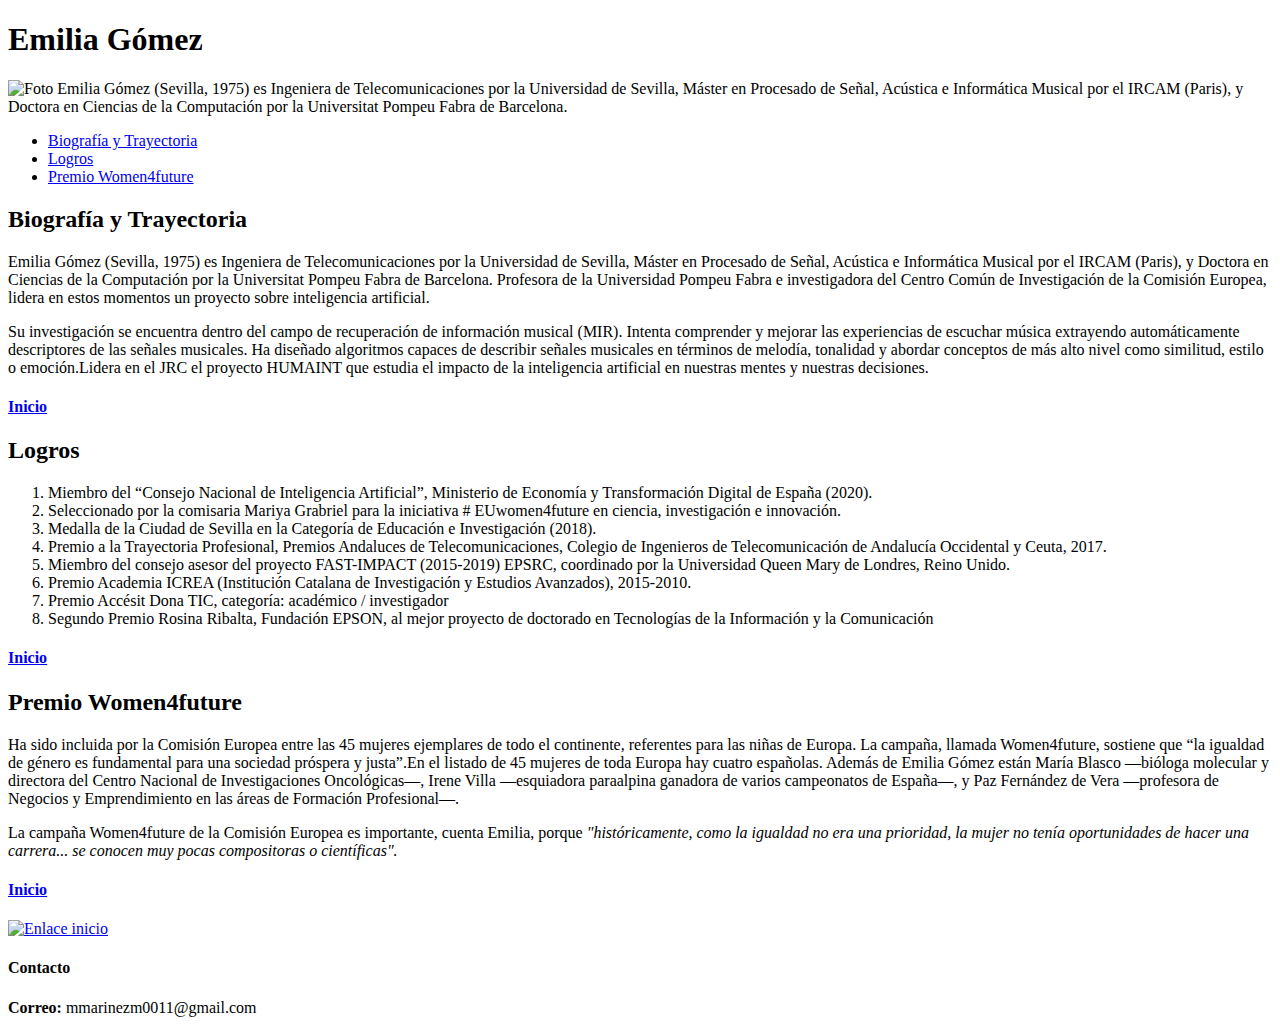
==== index.html @ b56e1de5 "Add files via upload" ====
<!DOCTYPE html>
<html lang="es">
<head> 
    <title>Emilia Gómez</title>
    <link href="emiliagomez.css" rel="stylessheet">
    <meta charset="UTF-8">
    <meta name="viewport" content="width=device-width, initial-scale=1">
    <meta name="robots" content="index, nofollow">
    </head>

<body>
    <header>
    <h1 id="inicio">Emilia Gómez</h1>
    </header>
    <p><img src="https://pbs.twimg.com/profile_images/1194250737427079170/UJ_YauFz_400x400.jpg" alt="Foto" width=250 height=250> 

Emilia Gómez (Sevilla, 1975) es Ingeniera de Telecomunicaciones por la Universidad de Sevilla, Máster en Procesado de Señal, Acústica e Informática Musical por el IRCAM (Paris), y Doctora en Ciencias de la Computación por la Universitat Pompeu Fabra de Barcelona.
</p>
<ul>
  <li><a href="#1">Biografía y Trayectoria</a></li>
  <li><a href="#2">Logros</a></li>
  <li><a href="#3">Premio Women4future</a></li>
</ul>
<h2 id="1">Biografía y Trayectoria</h2>
  <p>Emilia Gómez (Sevilla, 1975) es Ingeniera de Telecomunicaciones por la Universidad de Sevilla, Máster en Procesado de Señal, Acústica e Informática Musical por el IRCAM (Paris), y Doctora en Ciencias de la Computación por la Universitat Pompeu Fabra de Barcelona. Profesora de la Universidad Pompeu Fabra e investigadora del Centro Común de Investigación de la Comisión Europea, lidera en estos momentos un proyecto sobre inteligencia artificial.   
</p>
<p>Su investigación se encuentra dentro del campo de recuperación de información musical (MIR). Intenta comprender y mejorar las experiencias de escuchar música extrayendo automáticamente descriptores de las señales musicales. Ha diseñado algoritmos capaces de describir señales musicales en términos de melodía, tonalidad y abordar conceptos de más alto nivel como similitud, estilo o emoción.Lidera en el JRC el proyecto HUMAINT que estudia el impacto de la inteligencia artificial en nuestras mentes y nuestras decisiones.</p>
<h4><a 
href="#inicio">Inicio</a></h4>
<h2 id="2">Logros</h2>
<ol>
  <li>Miembro del “Consejo Nacional de Inteligencia Artificial”, Ministerio de Economía y Transformación Digital de España (2020).</li>
<li>Seleccionado por la comisaria Mariya Grabriel para la iniciativa # EUwomen4future en ciencia, investigación e innovación.</li>
<li>Medalla de la Ciudad de Sevilla en la Categoría de Educación e Investigación (2018).</li>
<li>Premio a la Trayectoria Profesional, Premios Andaluces de Telecomunicaciones, Colegio de Ingenieros de Telecomunicación de Andalucía Occidental y Ceuta, 2017.</li>
<li>Miembro del consejo asesor del proyecto FAST-IMPACT (2015-2019) EPSRC, coordinado por la Universidad Queen Mary de Londres, Reino Unido.</li>
<li>Premio Academia ICREA (Institución Catalana de Investigación y Estudios Avanzados), 2015-2010.</li>
<li>Premio Accésit Dona TIC, categoría: académico / investigador</li>
<li>Segundo Premio Rosina Ribalta, Fundación EPSON, al mejor proyecto de doctorado en Tecnologías de la Información y la Comunicación</li>
</ol>
<h4><a 
href="#inicio">Inicio</a></h4>
<h2 id="3">Premio Women4future</h2>
  <p>
   Ha sido incluida por la Comisión Europea entre las 45 mujeres ejemplares de todo el continente, referentes para las niñas de Europa. La campaña, llamada Women4future, sostiene que “la igualdad de género es fundamental para una sociedad próspera y justa”.En el listado de 45 mujeres de toda Europa hay cuatro españolas. Además de Emilia Gómez están María Blasco —bióloga molecular y directora del Centro Nacional de Investigaciones Oncológicas—, Irene Villa —esquiadora paraalpina ganadora de varios campeonatos de España—, y Paz Fernández de Vera —profesora de Negocios y Emprendimiento en las áreas de Formación Profesional—.</p>
<p>La campaña Women4future de la Comisión Europea es importante, cuenta Emilia, porque <em>"históricamente, como la igualdad no era una prioridad, la mujer no tenía oportunidades de hacer una carrera... se conocen muy pocas compositoras o científicas".</em></p>
<h4><a href="#inicio">Inicio</a></h4>
<div>
       <a href="index.html"><img src="https://1.bp.blogspot.com/-kl37mQJUSkw/YFMWCaOIq-I/AAAAAAAAAbs/rqQWPTYKjgI_IE0sG5NS2oO595DZbxGJACNcBGAsYHQ/s0/casa.jpg" alt="Enlace inicio" width=100 height=100></a>
     </div>
<footer>
  <h4>Contacto</h4>
  <p><strong>Correo: </strong>mmarinezm0011@gmail.com</p>
</footer>
</body>
</html>
---- emiliagomez.css ----
body{
  background-color: rgb(245,245,255);
  font-family: times new roman;
}
p{
  margin: 50px;
}
div{
  width: 200px;
  height: 200px;
}
header{
  background-color:rgb(32,32,32);
  height: 70px;
  width: 1330px;
}
h1{
  text-align: center;
  color: rgb(255,255,255);
}
img{
  float: right;
}
ul{
  background-color: rgb(200,200,255);
  width: 300px;
  padding: 20px;
  border: 10px;
  margin: 50px;
  border-style: ridge;
  border-color: rgb(190,190,255);
  border-width: 5px;
}
h2{
  font-family: times new roman;
  margin: 50px;
}
h4{
  font-family: times new roman;
  margin: 50px;
}
footer{
  background-color: rgb(32,32,32);
  color: rgb(255,255,255);
}
ol{

  width: 900px;
  margin: 30px;
}
div{
 width: 100px;
 height: 100px;
 margin: auto;
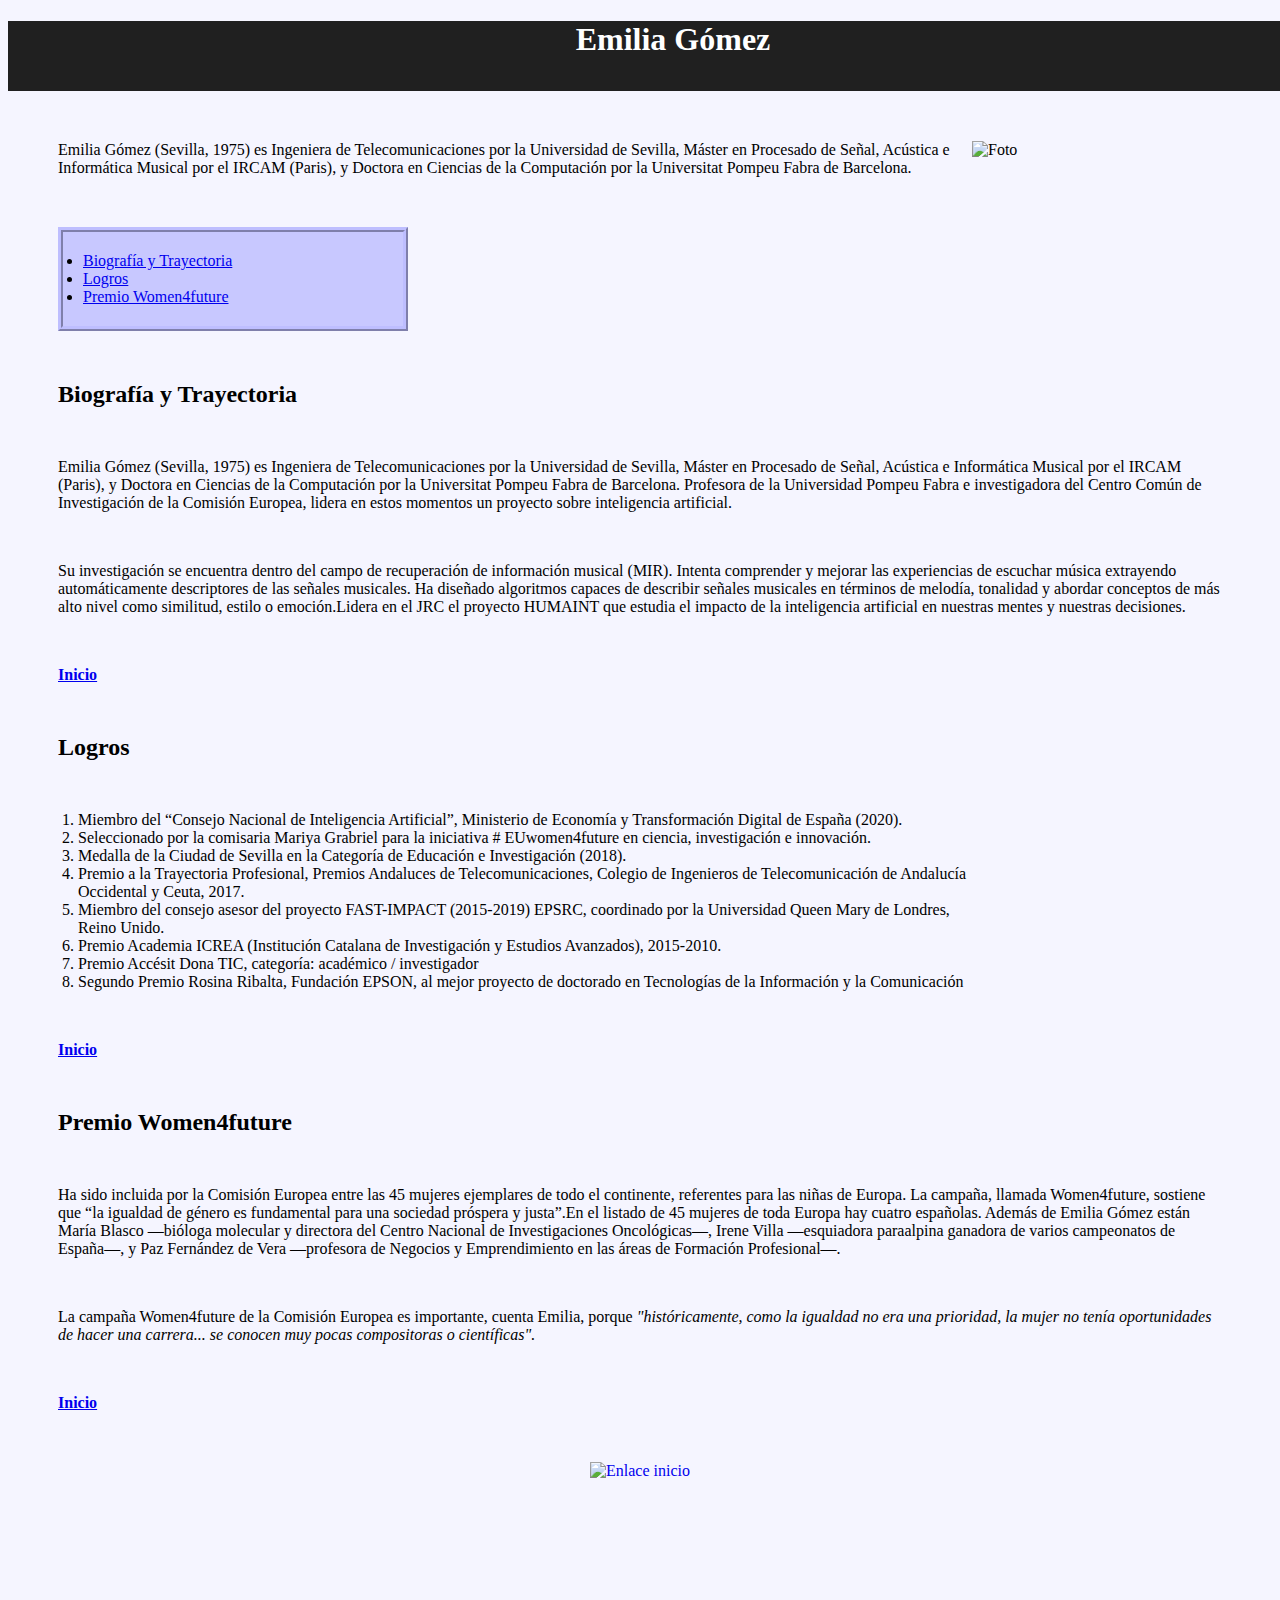
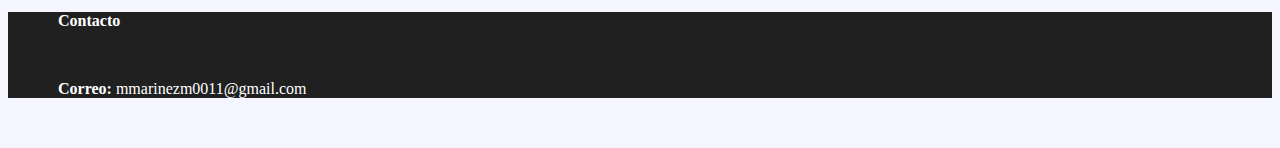
==== commit 4a21c1e4: "Update index.html" ====
--- a/index.html
+++ b/index.html
@@ -2,7 +2,7 @@
 <html lang="es">
 <head> 
     <title>Emilia Gómez</title>
-    <link href="emiliagomez.css" rel="stylessheet">
+    <link href="emiliagomez.css" rel="stylesheet">
     <meta charset="UTF-8">
     <meta name="viewport" content="width=device-width, initial-scale=1">
     <meta name="robots" content="index, nofollow">
@@ -53,4 +53,4 @@
   <p><strong>Correo: </strong>mmarinezm0011@gmail.com</p>
 </footer>
 </body>
-</html>+</html>
